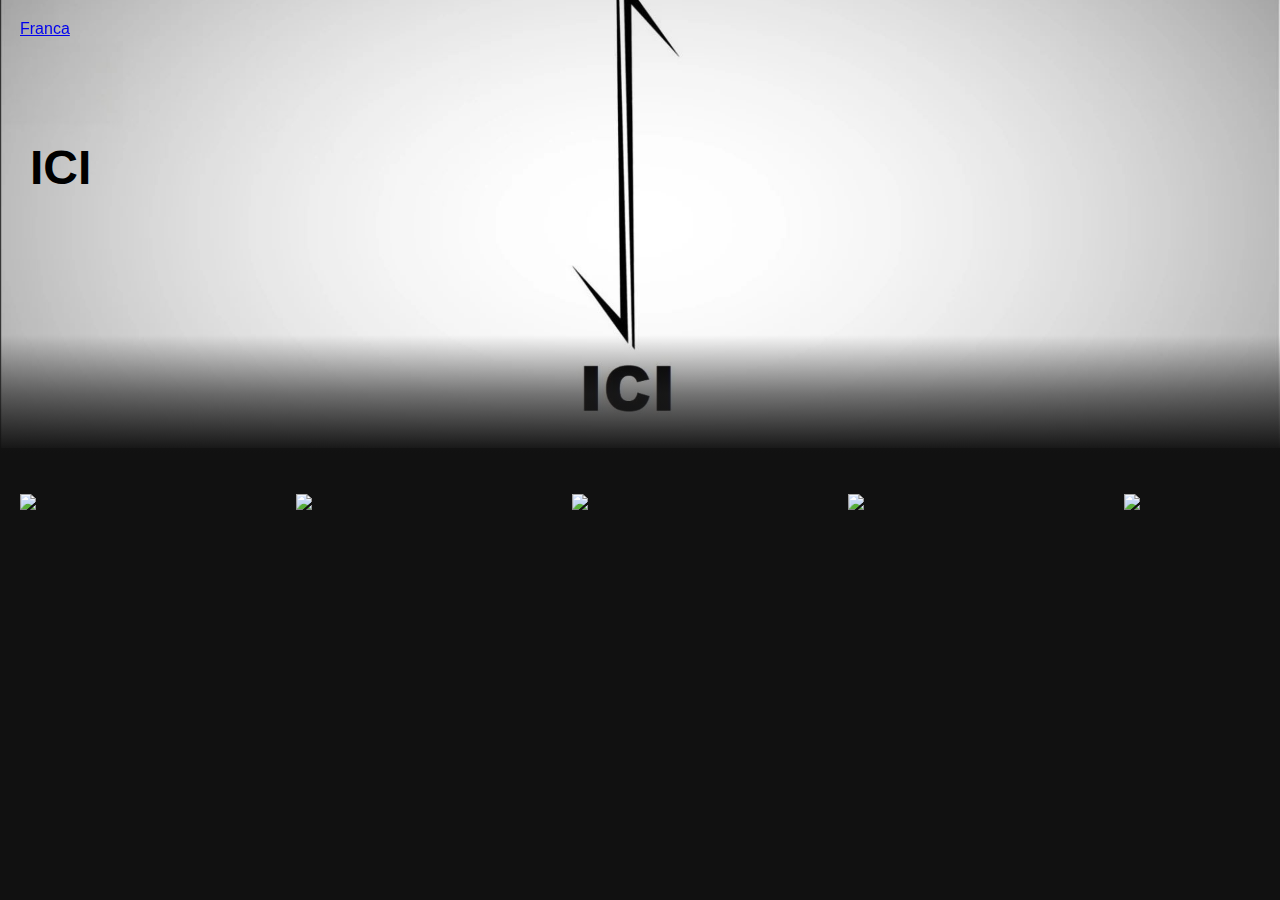
==== index.html @ 296df05f "Add files via upload" ====
<!DOCTYPE html>

<html>
<head>
  <meta http-equiv="CONTENT-TYPE" content="text/html; charset=UTF-8">
  <title>ici</title>
  <link rel="stylesheet" href="css1/ici1.css">
</head>
<body>
  <div class="nav" id="nav">
    <script type="text/javascript"> var css_file=document.createElement("link"); css_file.setAttribute("rel","stylesheet"); css_file.setAttribute("type","text/css"); css_file.setAttribute("href","https://s.bookcdn.com//css/cl/bw-cl-sm1.css?v=0.0.1"); document.getElementsByTagName("head")[0].appendChild(css_file); </script> <div id="tw_24_302784957"><div style="width:200px; height:px; margin: 0 auto;"><a href="https://ibooked.com.br/time/franca-4971">Franca</a><br/></div></div> <script type="text/javascript"> function setWidgetData_302784957(data){ if(typeof(data) != 'undefined' && data.results.length > 0) { for(var i = 0; i < data.results.length; ++i) { var objMainBlock = ''; var params = data.results[i]; objMainBlock = document.getElementById('tw_'+params.widget_type+'_'+params.widget_id); if(objMainBlock !== null) objMainBlock.innerHTML = params.html_code; } } } var clock_timer_302784957 = -1; widgetSrc = "https://widgets.booked.net/time/info?ver=2;domid=585;type=24;id=302784957;scode=124;city_id=;wlangid=31;mode=1;details=0;background=0000;border_color=000000;color=000000;add_background=000000;add_color=000000;head_color=000000;border=1;transparent=0"; var widgetUrl = location.href; widgetSrc += '&ref=' + widgetUrl; var wstrackId = ""; if (wstrackId) { widgetSrc += ';wstrackId=' + wstrackId + ';' } var timeBookedScript = document.createElement("script"); timeBookedScript.setAttribute("type", "text/javascript"); timeBookedScript.src = widgetSrc; document.body.appendChild(timeBookedScript); </script>
  </div>
  
  <header class="banner">
    <div class="banner_contents">
      <h1 class="banner_title">ICI</h1>
      <div class="banner_buttons">
       
      </div>
      <h1 class="banner_description">
      
      </h1>
    </div>
    <div class="banner--fadeBottom"></div>
  </header>
  
  <div class="row">
    <h2></h2>

    <div class="row_posters">

      <div class="row_poster row_posterLerge"><a href="https://photos.google.com/"><img 
      src="css1/imagens/capa.canais/google fotos.jpg"></a></div>

      <div class="row_poster row_posterLerge"><a href=""><img 
      src=""></a></div>

      <div class="row_poster row_posterLerge"><a href="https://www.youtube.com"><img 
      src="css1/imagens/capa.canais/youtube.jpg"></a></div>

      <div class="row_poster row_posterLerge"><a href=""><img 
      src=""></a></div>

      <div class="row_poster row_posterLerge"><a href="https://us02web.zoom.us/j/89536792425?pwd=U2RnWGgrZkFnVlRqTmZkc1ZqQThaZz09"><img 
      src="css1/imagens/capa.canais/reuniao franca.jpg"></a></div>

      <div class="row_poster row_posterLerge"><a href=""><img 
      src=""></a></div>

      <div class="row_poster row_posterLerge"><a href="https://jworg.zoom.us/j/9920649030?pwd=K2ZYREkzTkZkbVhLUEJMS3NwdXVPQT09"><img 
      src="css1/imagens/capa.canais/reuniao.jpg"></a></div>

      <div class="row_poster row_posterLerge"><a href=""><img 
      src=""></a></div>

      <div class="row_poster row_posterLerge"><a href="https://www.jw.org/bzs/"><img 
      src="css1/imagens/capa.canais/jw.jpg"></a></div>

      <div class="row_poster row_posterLerge"><a href=""><img 
      src=""></a></div>

      <div class="row_poster row_posterLerge"><a href="https://ici-inc.github.io/1/IA-IC/index.html"><img 
      src="css1/imagens/capa.canais/siriIA.jpg"></a></div>

      <div class="row_poster row_posterLerge"><a href=""><img 
      src=""></a></div>

      <div class="row_poster row_posterLerge"><a href="https://ici-inc.github.io/cliente/id=1/login.html"><img 
      src="css1/imagens/capa.canais/O Corvo (2024).jpg"></a></div>

      <div class="row_poster row_posterLerge"><a href=""><img 
      src=""></a></div>
  
      <div class="row_poster row_posterLerge"><a href="https://ici-inc.github.io/entrar/ICIMUSICA/Spotify_Clone_HTML_CSS-main/index.html"><img 
      src="css1/imagens/capa.canais/Ricky Stanicky.jpg"></a></div>

      <div class="row_poster row_posterLerge"><a href=""><img 
      src=""></a></div>

      <div class="row_poster row_posterLerge"><a href="Um Sinal Secreto.html"><img 
      src="css1/imagens/capa.canais/Um Sinal Secreto.jpg"></a></div>

      <div class="row_poster row_posterLerge"><a href=""><img 
      src=""></a></div>

      <div class="row_poster row_posterLerge"><a href="https://www.cnnbrasil.com.br/ao-vivo/"><img 
      src="css1/imagens/capa.canais/Godzilla e Kong O Novo Império.jpg"></a></div>

      <div class="row_poster row_posterLerge"><a href=""><img 
      src=""></a></div>

    </div>

  </div> 
  
  <script>
    const nav = document.getElementById('nav');
    window.addEventListener('scroll', ()=>{
      if(window.scrollY >= 100){
          nav.classList.add('nav_black');
      } else {
          nav.classList.remove('nav_black');
      }
    })
  </script>

</body>
</html>
---- css1/ici1.css ----
*{
    margin: 0;
    box-sizing: border-box;
}
body{
    font-family: Arial, Helvetica, sans-serif;
    background-color: #111;
}
.nav_logo{
    object-fit: contain;
}
.nav{
    position: fixed;
    top: 0;
    width: 100%;
    display: flex;
    justify-content: space-between;
    padding: 20px;
    z-index: 1;
    transition-timing-function: ease-in;
    transition: all 0.5s;
}
.banner{
    background-image: url('imagens/banner.ici/bannerICI.jpg');
    background-size: cover;
    background-position: center center;
    color: black;
    object-fit: contain;
    height: 448px;
}
.banner_contents{
    margin-left: 30px;
    padding-top: 140px;
    height: 190px;
}
.banner_title{
    font-size: 3rem;
    font-weight: 800;
    padding-bottom: 0.3rem;
}
.banner_description{
    width: 45rem;
    line-height: 1.3;
    padding-top: 1rem;
    font-size: 0.8rem;
    max-width: 360px;
    height: 180px;
}
.banner_button{
    cursor: pointer;
    color: #fff;
    outline: none;
    border: none;
    font-weight: 700;
    border-radius: 0.2vw;
    padding-left: 2rem;
    padding-right: 2rem;
    margin-right: 1rem;
    padding-top: 0.5rem;
    padding-bottom: 0.5rem;
    background-color: rgba(51, 51, 51, 0.5);
}
.banner_button:hover{
    color:#000;
    background-color: #e6e6e6;
    transition:all 0.2s;
}
.banner--fadeBottom{
    margin-top: 145px;
    height: 7.4rem;
    background-image: linear-gradient(180deg,transparent, rgba(37, 37, 37, 0.61), #111);
}
.row_poster{
    width:100%;
    object-fit: contain;
    max-height: 100px;
    margin-right: 130px;
    transition: transform 450ms;
}
.row_posters{
    display: flex;
    overflow-y: hidden;
    overflow-x: scroll;
    padding: 20px;
}
.row_poster:hover{
    transform: scale(1.08);
    *box-shadow: 0 0 12px 5px white;
}
.row_posterLerge{
    max-height: 250px;
    max-width: 180px;
}
.row_posterLerge:hover{
    transform: scale(1.09);
}
.row{
    color: white;
    margin-left: 20px0;
    margin-top: 2%;
}
.row_posters::-webkit-scrollbar {
    display: none;
}
.nav_black{
    background-color: #111;
}
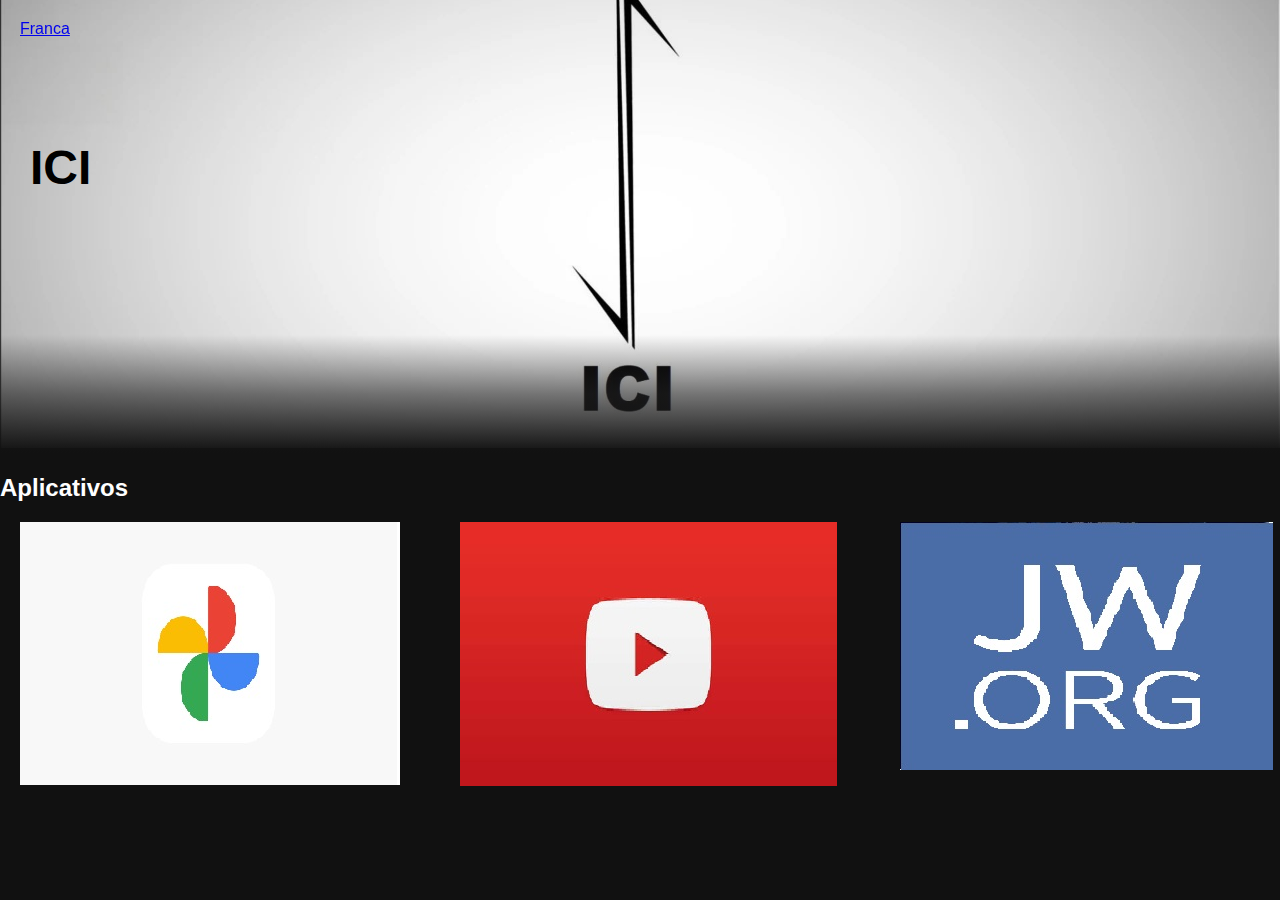
==== commit 5a28eb52: "Add files via upload" ====
--- a/index.html
+++ b/index.html
@@ -25,7 +25,7 @@
   </header>
   
   <div class="row">
-    <h2></h2>
+    <h2>Aplicativos</h2>
 
     <div class="row_posters">
 
@@ -37,18 +37,6 @@
 
       <div class="row_poster row_posterLerge"><a href="https://www.youtube.com"><img 
       src="css1/imagens/capa.canais/youtube.jpg"></a></div>
-
-      <div class="row_poster row_posterLerge"><a href=""><img 
-      src=""></a></div>
-
-      <div class="row_poster row_posterLerge"><a href="https://us02web.zoom.us/j/89536792425?pwd=U2RnWGgrZkFnVlRqTmZkc1ZqQThaZz09"><img 
-      src="css1/imagens/capa.canais/reuniao franca.jpg"></a></div>
-
-      <div class="row_poster row_posterLerge"><a href=""><img 
-      src=""></a></div>
-
-      <div class="row_poster row_posterLerge"><a href="https://jworg.zoom.us/j/9920649030?pwd=K2ZYREkzTkZkbVhLUEJMS3NwdXVPQT09"><img 
-      src="css1/imagens/capa.canais/reuniao.jpg"></a></div>
 
       <div class="row_poster row_posterLerge"><a href=""><img 
       src=""></a></div>
